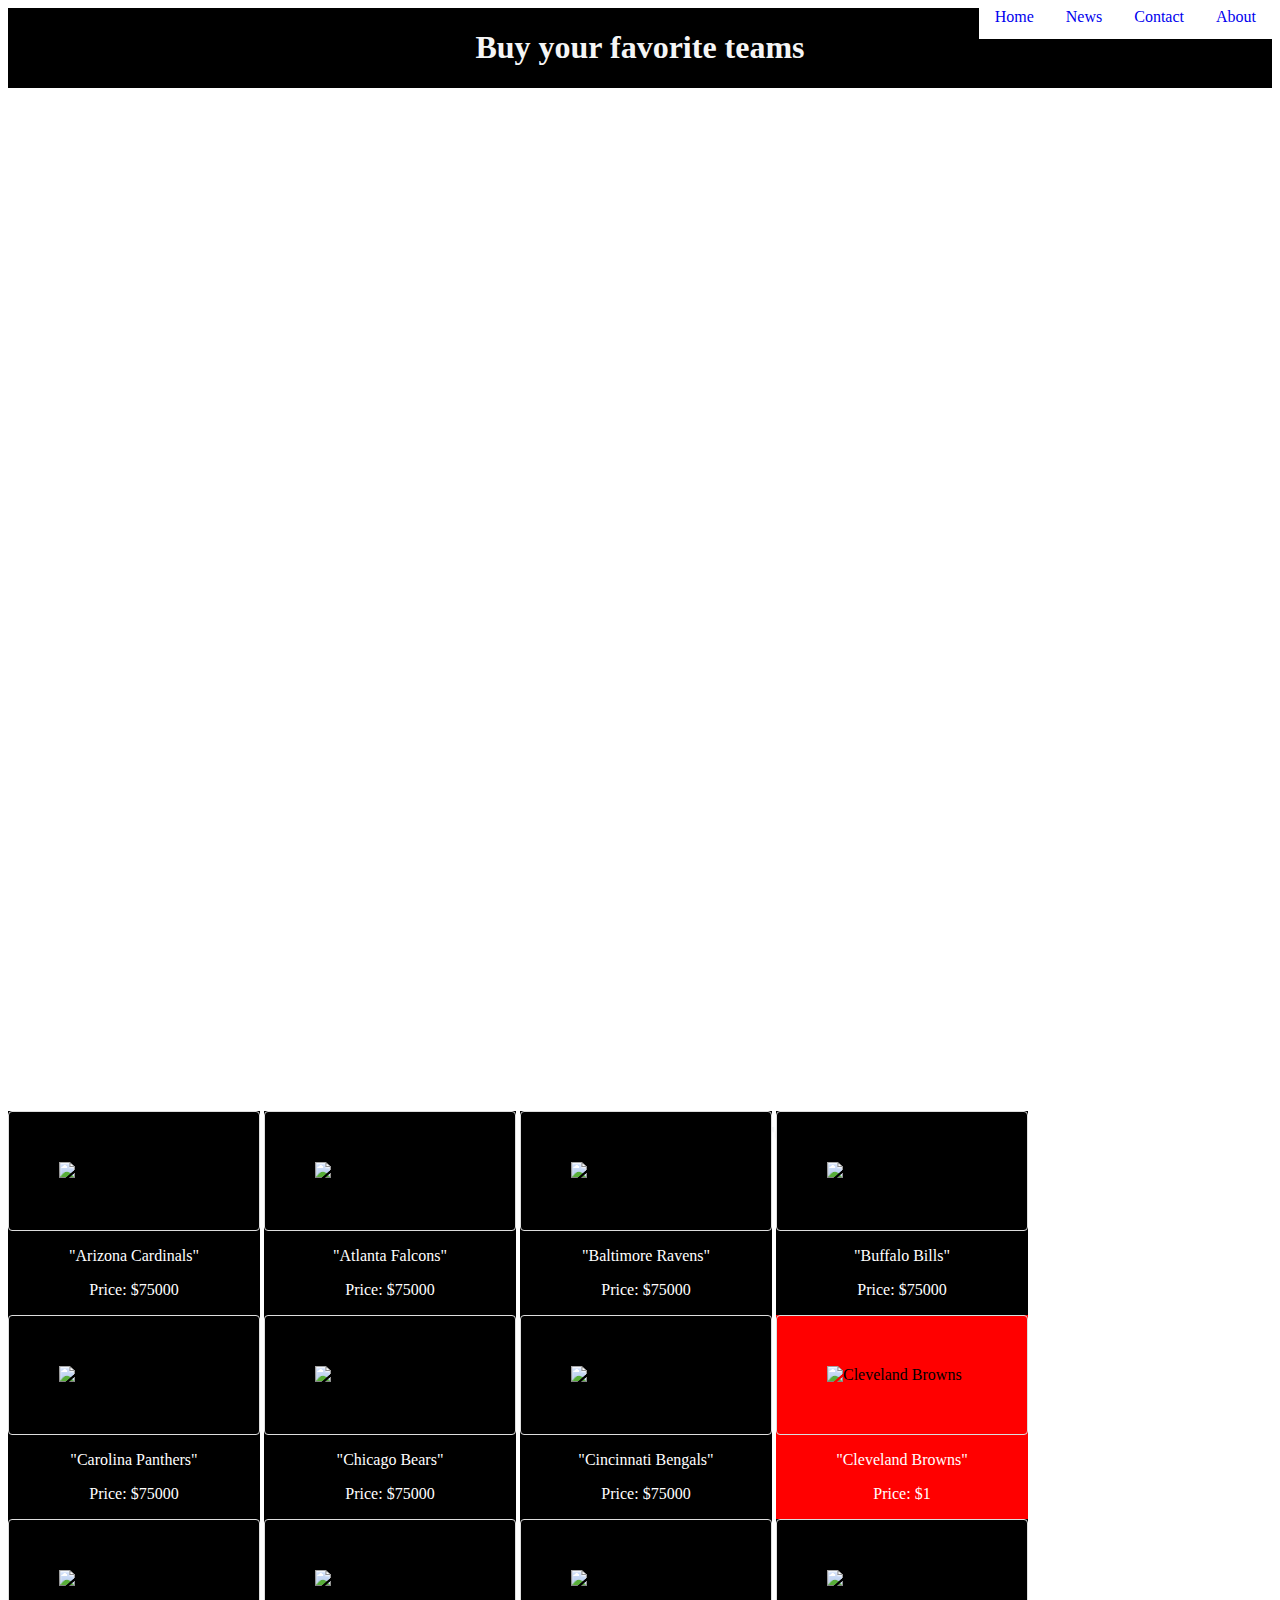
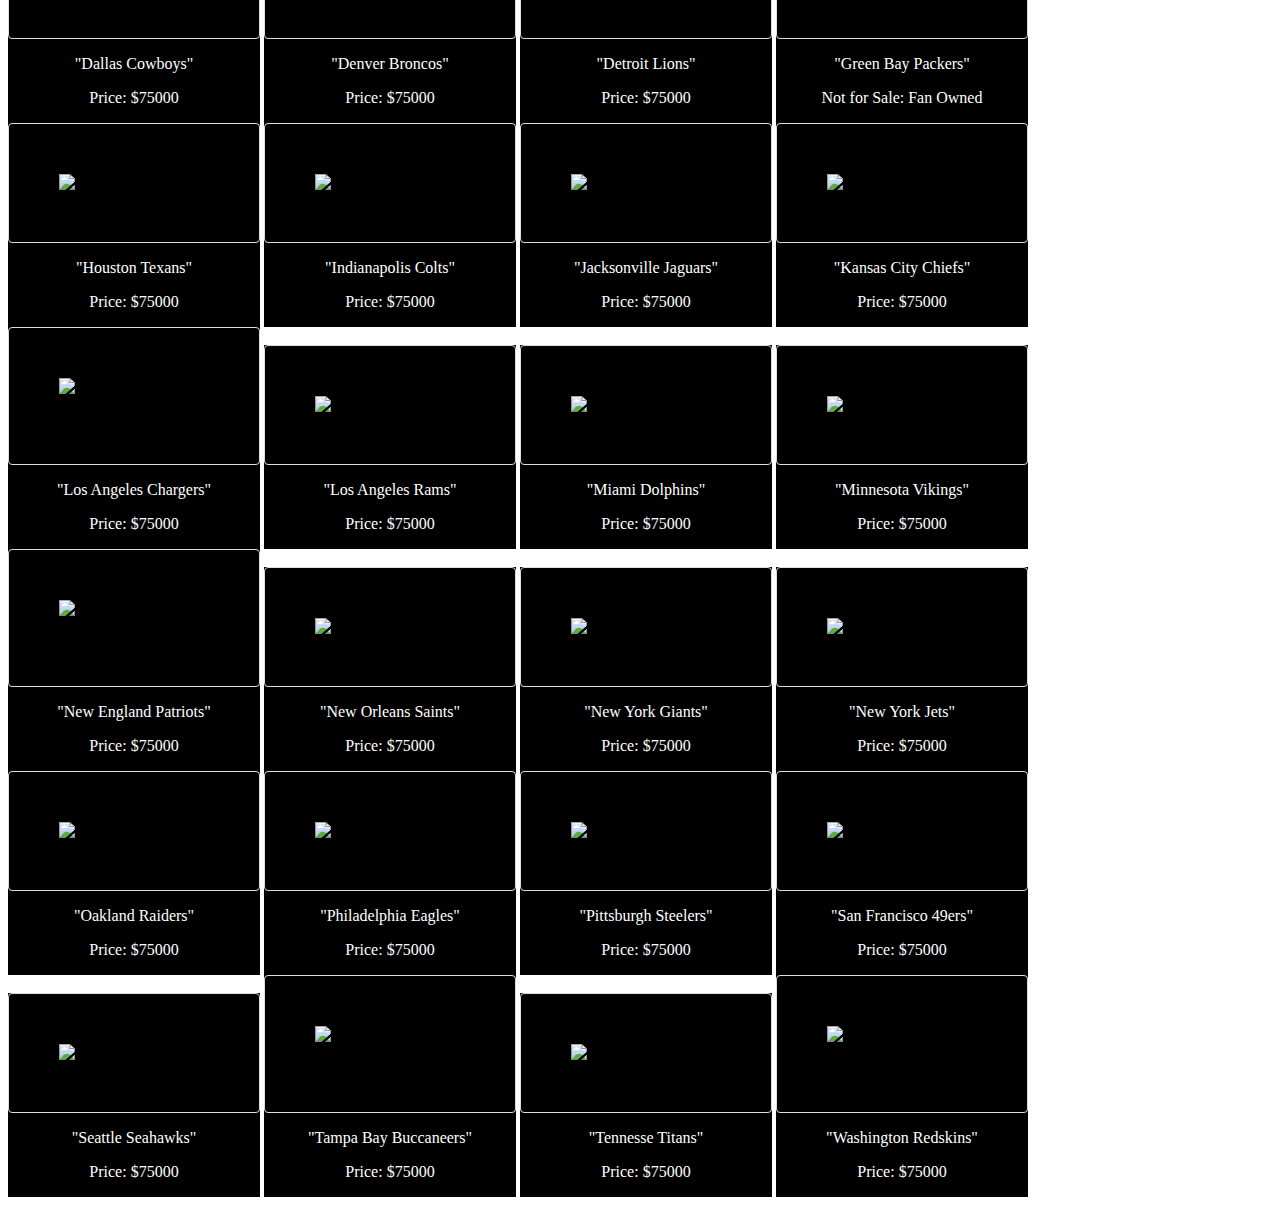
==== index.html @ 25326673 "Added arrays and objects" ====
<!DOCTYPE html>
<html lang="en">
<head>
        <link rel="stylesheet" type="text/css" href="webSiteProject.css">
        <link rel="stylesheet" href="https://cdnjs.cloudflare.com/ajax/libs/font-awesome/4.7.0/css/font-awesome.min.css">
    <title>Buy NFL</title>
</head>
<body>
    <ul>
        <li><a href="about.asp">About</a></li>
        <li><a href="contact.asp">Contact</a></li>
        <li><a href="www.nfl.com/news">News</a></li>
        <li><a href="default.asp">Home</a></li>
       
        <h1>Buy your favorite teams</h1>
       
    </ul>

    <div id = "bannerimageNFL"></div>
    <div id = "teamsban">
           <h1>Put something here</h1> 
    </div>
        <div id ="teams">
            <div class ="team">
                <img src="https://static.nfl.com/static/site/img/logos/svg/teams/ARI.svg" alt="Arizona Cardinals">  
                <p>"Arizona Cardinals"</p><p>Price: $75000</p>
            </div>

            <div class = "team">
                <img src="https://static.nfl.com/static/site/img/logos/svg/teams/ATL.svg" alt="Atlanta Falcons">
                <p>"Atlanta Falcons"</p><p>Price: $75000</p>
            </div>
   
            <div class = "team">
                <img src="https://static.nfl.com/static/site/img/logos/svg/teams/BAL.svg" alt="Baltimore Ravens"> 
                <p>"Baltimore Ravens"</p><p>Price: $75000</p>
            </div>

            <div class = "team">
                <img src="https://static.nfl.com/static/site/img/logos/svg/teams/BUF.svg" alt="Buffalo Bills"> 
                <p>"Buffalo Bills"</p><p>Price: $75000</p>
            </div>
      
            <div class = "team">
                <img src="https://static.nfl.com/static/site/img/logos/svg/teams/CAR.svg" alt="Carolina Panthers"> 
                 <p>"Carolina Panthers"</p><p>Price: $75000</p>
            </div>

            <div class = "team" href="https://www.nfl.com/teams">
                 <img src="https://static.nfl.com/static/site/img/logos/svg/teams/CHI.svg" alt="Chicago Bears"> 
                <p>"Chicago Bears"</p><p>Price: $75000</p>
             </div>

            <div class = "team" href="https://www.nfl.com/teams">
                 <img src="https://static.nfl.com/static/site/img/logos/svg/teams/CIN.svg" alt="Cincinnati Bengals"> 
                 <p>"Cincinnati Bengals"</p><p>Price: $75000</p>
            </div>

            <div class = "sale" href="https://www.nfl.com/teams">
                <img src="https://static.nfl.com/static/site/img/logos/svg/teams/CLE.svg" alt="Cleveland Browns"> 
                <p>"Cleveland Browns"</p><p>Price: $1</p>
            </div>

            <div class = "team" href="https://www.nfl.com/teams">
                <img src="https://static.nfl.com/static/site/img/logos/svg/teams/DAL.svg" alt="Dallas Cowboys">
                <p>"Dallas Cowboys"</p><p>Price: $75000</p>
             </div>

            <div class = "team" href="https://www.nfl.com/teams">
                <img src="https://static.nfl.com/static/site/img/logos/svg/teams/DEN.svg" alt="Denver Broncos">
                 <p>"Denver Broncos"</p><p>Price: $75000</p>
            </div>

            <div class = "team" href="https://www.nfl.com/teams">
                 <img src="https://static.nfl.com/static/site/img/logos/svg/teams/DET.svg" alt="Detroit Lions"> 
                 <p>"Detroit Lions"</p><p>Price: $75000</p>
            </div>

            <div class = "not4Sale"> 
                <img 
                src="https://static.nfl.com/static/site/img/logos/svg/teams/GB.svg" alt="Green Bay Packers"> 
                <div class = "overlay">
                    <a href="#" class="icon" title="Not for Sale">
                        <i class="fa fa-times-circle"></i>
                    </a>
                </div>      
                 <p>"Green Bay Packers"</p><p>Not for Sale: Fan Owned</p>
            </div>

            <div class = "team" href="https://www.nfl.com/teams">
                <img src="https://static.nfl.com/static/site/img/logos/svg/teams/HOU.svg" alt="Houston Texans"> 
                <p>"Houston Texans"</p><p>Price: $75000</p>
            </div>

            <div class = "team" href="https://www.nfl.com/teams">
                <img src="https://static.nfl.com/static/site/img/logos/svg/teams/IND.svg" alt="Indianapolis Colts"> 
                <p>"Indianapolis Colts"</p><p>Price: $75000</p>
            </div>

            <div class = "team" href="https://www.nfl.com/teams">
                <img src="https://static.nfl.com/static/site/img/logos/svg/teams/JAX.svg" alt="Jacksonville Jaguars"> 
                <p>"Jacksonville Jaguars"</p><p>Price: $75000</p>
            </div>

            <div class = "team" href="https://www.nfl.com/teams">
                <img src="https://static.nfl.com/static/site/img/logos/svg/teams/KC.svg" alt="Kansas City Chiefs"> 
                <p>"Kansas City Chiefs"</p><p>Price: $75000</p>
            </div>

            <div class = "team" href="https://www.nfl.com/teams">
                 <img src="https://static.nfl.com/static/site/img/logos/svg/teams/LAC.svg" alt="Los Angeles Chargers"> 
                 <p>"Los Angeles Chargers"</p><p>Price: $75000</p>
            </div>

            <div class = "team" href="https://www.nfl.com/teams">
                <img src="https://static.nfl.com/static/site/img/logos/svg/teams/LA.svg" alt="Los Angeles Rams"> 
                <p>"Los Angeles Rams"</p><p>Price: $75000</p>
            </div>

            <div class = "team" href="https://www.nfl.com/teams">
                <img src="https://static.nfl.com/static/site/img/logos/svg/teams/MIA.svg" alt="Miami Dolphins"> 
                <p>"Miami Dolphins"</p><p>Price: $75000</p>
            </div>

            <div class = "team" href="https://www.nfl.com/teams">
                <img src="https://static.nfl.com/static/site/img/logos/svg/teams/MIN.svg" alt="Minnesota Vikings"> 
                <p>"Minnesota Vikings"</p><p>Price: $75000</p>
            </div>

            <div class = "team" href="https://www.nfl.com/teams">
                <img src="https://static.nfl.com/static/site/img/logos/svg/teams/NE.svg" alt="New England Patriots"> 
                <p>"New England Patriots"</p><p>Price: $75000</p>
            </div>

            <div class = "team" href="https://www.nfl.com/teams">
                <img src="https://static.nfl.com/static/site/img/logos/svg/teams/NO.svg" alt="New Orleans Saints"> 
                <p>"New Orleans Saints"</p><p>Price: $75000</p>
            </div>
            
            <div class = "team" href="https://www.nfl.com/teams">
                <img src="https://static.nfl.com/static/site/img/logos/svg/teams/NYG.svg" alt="New York Giants"> 
                <p>"New York Giants"</p><p>Price: $75000</p>
            </div>

            <div class = "team" href="https://www.nfl.com/teams">
                <img src="https://static.nfl.com/static/site/img/logos/svg/teams/NYJ.svg" alt="New York Jets"> 
                <p>"New York Jets"</p><p>Price: $75000</p>
            </div>

            <div class = "team" href="https://www.nfl.com/teams">
                <img src="https://static.nfl.com/static/site/img/logos/svg/teams/OAK.svg" alt="Oakland Raiders"> 
                <p>"Oakland Raiders"</p><p>Price: $75000</p>
            </div>

            <div class = "team" href="https://www.nfl.com/teams">
                <img src="https://static.nfl.com/static/site/img/logos/svg/teams/PHI.svg" alt="Philadelphia Eagles"> 
                <p>"Philadelphia Eagles"</p><p>Price: $75000</p>
            </div>

            <div class = "team" href="https://www.nfl.com/teams">
                <img src="https://static.nfl.com/static/site/img/logos/svg/teams/PIT.svg" alt="Pittsburgh Steelers">
                <p>"Pittsburgh Steelers"</p><p>Price: $75000</p>
            </div>

            <div class = "team" href="https://www.nfl.com/teams">
                <img src="https://static.nfl.com/static/site/img/logos/svg/teams/SF.svg" alt="San Francisco 49ers"> 
                <p>"San Francisco 49ers"</p><p>Price: $75000</p>
            </div>

            <div class = "team" href="https://www.nfl.com/teams">
                <img src="https://static.nfl.com/static/site/img/logos/svg/teams/SEA.svg" alt="Seattle Seahawks"> 
                <p>"Seattle Seahawks"</p><p>Price: $75000</p>
            </div>

            <div class = "team" href="https://www.nfl.com/teams">
            <img src="https://static.nfl.com/static/site/img/logos/svg/teams/TB.svg" alt="Tampa Bay Buccaneers">
            <p>"Tampa Bay Buccaneers"</p><p>Price: $75000</p>
            </div>

            <div class = "team" href="https://www.nfl.com/teams">
            <img src="https://static.nfl.com/static/site/img/logos/svg/teams/TEN.svg" alt="Tennesse Titans"> 
            <p>"Tennesse Titans"</p><p>Price: $75000</p>
            </div>

            <div class = "team" href="https://www.nfl.com/teams">
                <img src="https://static.nfl.com/static/site/img/logos/svg/teams/WAS.svg" alt="Washington Redskins">
                <p>"Washington Redskins"</p><p>Price: $75000</p>
            </div>		
        </div>

     
    
</body>
</html>
---- webSiteProject.css ----
ul {
    list-style-type: none;
    margin: 0;
    padding: 0;
    overflow: hidden;
    background-color:black;
}

li {float: right;
    
}

li a {display: inline;
    padding: 14px 16px;
    background-color:white;
    
    text-decoration: none;
}

li a:hover {background-color: grey;}
    
img:hover {
    box-shadow: 0 0 2px 1px gold;
}

#bannerimageNFL {
    width: 100%;
    background-image: url(https://www.50-best.com/images/nfl_team_wallpapers/nfl_on_black_wallpaper.jpg);;
    height: 900px;
    background-position: center;
    zoom: 1.1;
}  

#teamsban {
    
    padding: 14px 16px;
    background-color:rgb(rgb(11, 66, 117));
    width: 100%;
    height: 5px;
    
  }

  h1{text-align: center;
    color: whitesmoke;
    size: 200px;
}
    p{ font-family: fantasy;
    color: white;
    text-align: center;
    };
    a{ 
    width: 500px;

}
img {border-radius: 50%;
    display: inline-block;
    border: 1px solid #ddd;
    border-radius: 4px;
    padding: 50px;
    width: 150px;
    
}


.team {
background-color: black;
display: inline-block;
}
#teams{
    display:inline-block;
}
.sale {
    display: inline-block;
    background-color: red;
    animation-name: sale;
    animation-duration: 2s;
    animation-iteration-count: infinite;
}

@keyframes sale{
    from {background-color: black;}
    to {background-color: red;}
    }
.team :hover{background-color: grey;}
.sale :hover{background-color:yellow;}


.not4Sale{background-color: black;
    display: inline-block;
    position: relative;
}
    

.overlay {
  position: absolute; 
  top: 0;
  bottom: 0;
  left: 0;
  right: 0;
  height: 100%;
  width: 100%; 
  opacity: 0;
  transition: .3s ease;
  background-color: red;}
   
.text {
        color: white;
        font-size: 20px;
        position: absolute;
        top: 50%;
        left: 50%;
        transform: translate(-50%, -50%);
        -ms-transform: translate(-50%, -50%);
        text-align: center;
      }

.not4Sale:hover .overlay{opacity: 1;}
.icon{
    color: white;
    font-size: 100px;
    position: absolute;
    top: 50%;
    left: 50%;
    transform: translate(-50%, -50%);
    -ms-transform: translate(-50%, -50%);
    text-align: center;}
    .fa-times-circle:hover{color: #eee;}
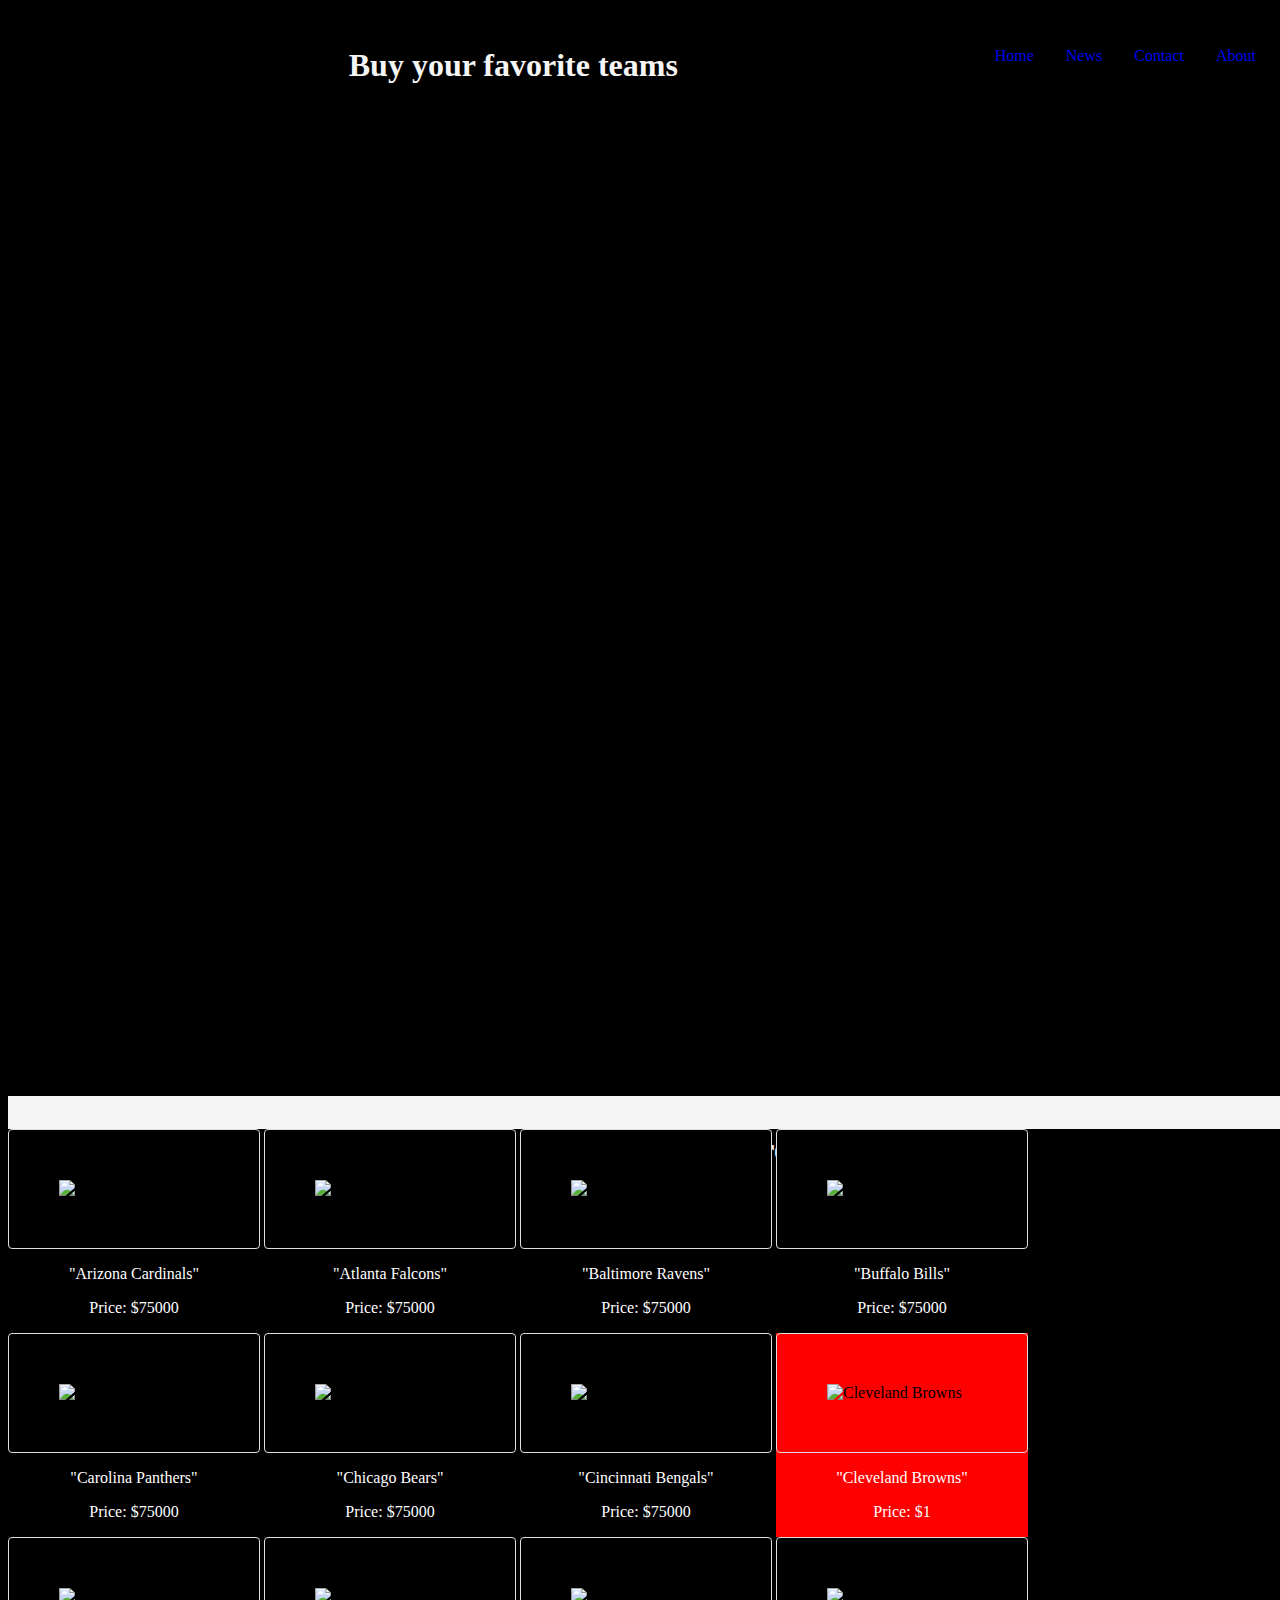
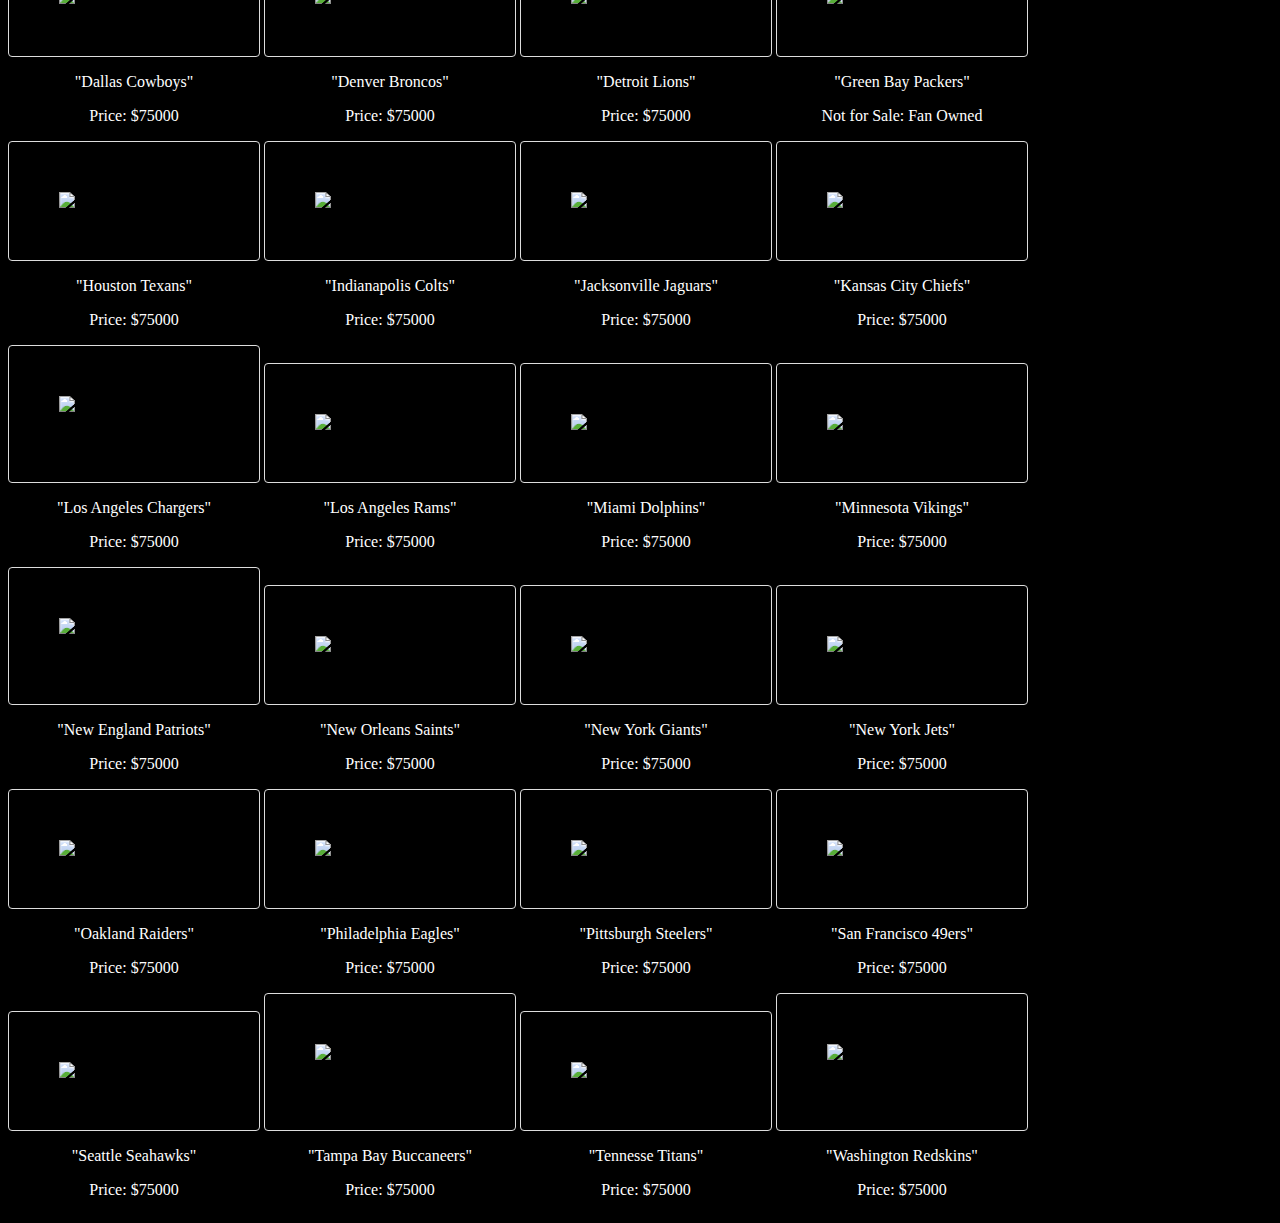
==== commit 90fbb372: "Project update" ====
--- a/index.html
+++ b/index.html
@@ -3,6 +3,7 @@
 <head>
         <link rel="stylesheet" type="text/css" href="webSiteProject.css">
         <link rel="stylesheet" href="https://cdnjs.cloudflare.com/ajax/libs/font-awesome/4.7.0/css/font-awesome.min.css">
+        <link rel="News" href="nflnews.com/news"
     <title>Buy NFL</title>
 </head>
 <body>
@@ -10,7 +11,7 @@
         <li><a href="about.asp">About</a></li>
         <li><a href="contact.asp">Contact</a></li>
         <li><a href="www.nfl.com/news">News</a></li>
-        <li><a href="default.asp">Home</a></li>
+        <li><a href="file:///C:/Users/J/Documents/Coding/1150/javascriptJune2018/projects/storeFront/index.html">Home</a></li>
        
         <h1>Buy your favorite teams</h1>
        
--- a/webSiteProject.css
+++ b/webSiteProject.css
@@ -1,4 +1,6 @@
+body {background: black};
 ul {
+    color: white;
     list-style-type: none;
     margin: 0;
     padding: 0;
@@ -12,8 +14,8 @@
 
 li a {display: inline;
     padding: 14px 16px;
-    background-color:white;
-    
+    background-color:black;
+
     text-decoration: none;
 }
 
@@ -34,7 +36,7 @@
 #teamsban {
     
     padding: 14px 16px;
-    background-color:rgb(rgb(11, 66, 117));
+    background-color:whitesmoke;
     width: 100%;
     height: 5px;
     
